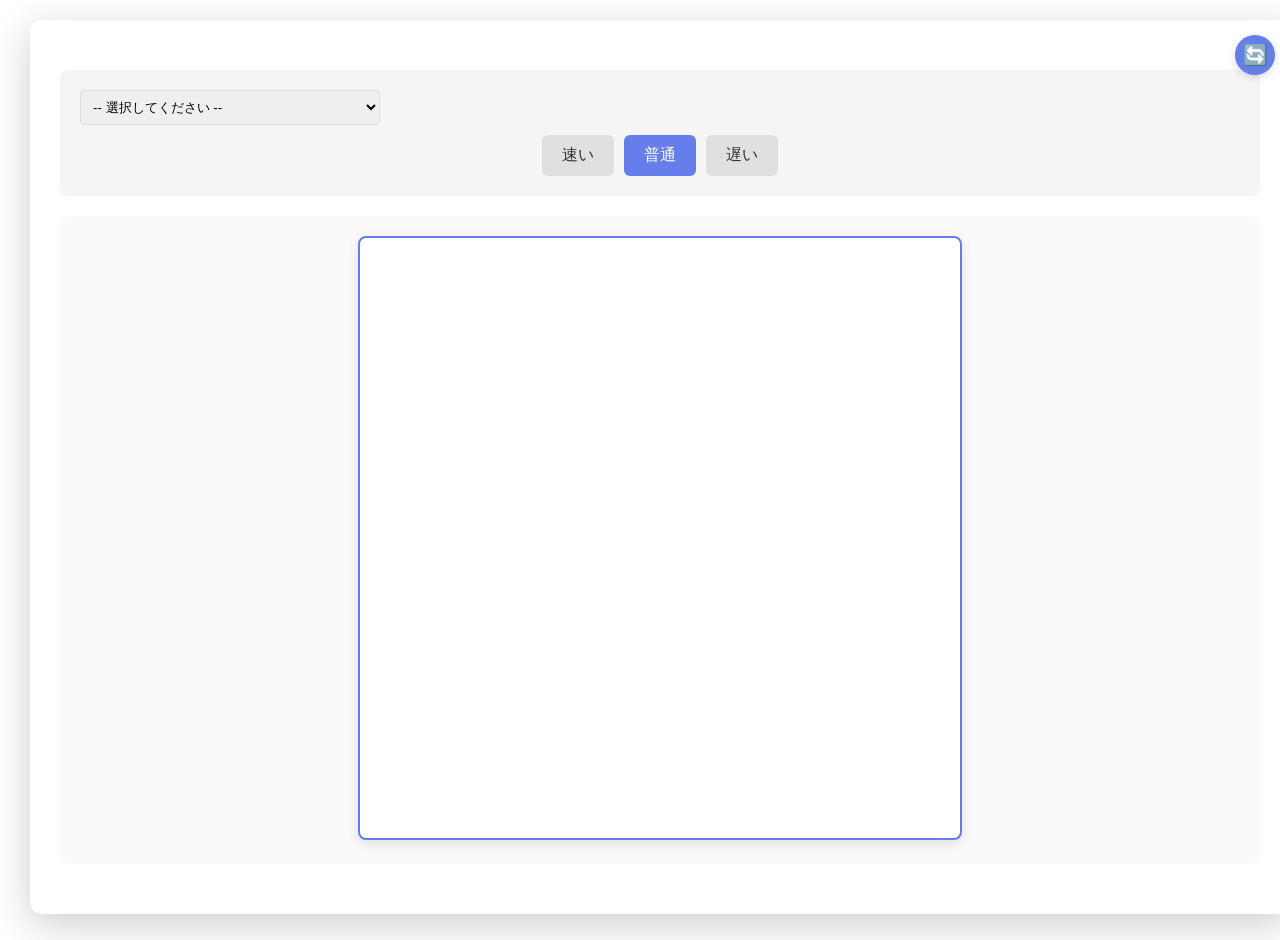
==== slice/index.html @ 5c81381e "Organize images into images folder - Move all 25 animation JPG files to slice/images/ folder - Updat" ====
<!DOCTYPE html>
<html lang="ja">
<head>
    <meta charset="UTF-8">
    <meta name="viewport" content="width=device-width, initial-scale=1.0, user-scalable=no">
    <title>9-Slice Animation Player</title>
    <style>
        * {
            -webkit-touch-callout: none;
            -webkit-user-select: none;
            user-select: none;
            touch-action: manipulation;
        }

        body {
            margin: 0;
            padding: 20px;
            font-family: Arial, sans-serif;
            background: linear-gradient(135deg, #667eea 0%, #764ba2 100%);
            min-height: 100vh;
            overflow: hidden;
            position: fixed;
            width: 100%;
            height: 100vh;
        }

        .container {
            max-width: 1200px;
            margin: 0 auto;
            background-color: white;
            padding: 30px;
            border-radius: 12px;
            box-shadow: 0 10px 40px rgba(0,0,0,0.2);
            position: relative;
        }

        .reload-btn {
            position: absolute;
            top: 15px;
            right: 15px;
            background-color: #667eea;
            color: white;
            border: none;
            width: 40px;
            height: 40px;
            border-radius: 50%;
            font-size: 20px;
            cursor: pointer;
            transition: background-color 0.3s;
            display: flex;
            align-items: center;
            justify-content: center;
            box-shadow: 0 2px 8px rgba(0,0,0,0.15);
        }

        .reload-btn:hover {
            background-color: #5568d3;
        }

        .reload-btn:active {
            transform: scale(0.95);
        }

        @media (max-width: 768px) {
            body {
                padding: 10px;
            }

            .container {
                padding: 15px;
            }
        }


        .controls {
            background-color: #f5f5f5;
            padding: 20px;
            border-radius: 8px;
            margin: 20px 0;
        }

        .control-group {
            margin-bottom: 10px;
        }

        .control-group:last-child {
            margin-bottom: 0;
        }

        select {
            width: 300px;
            max-width: 100%;
            padding: 8px;
            border-radius: 4px;
            border: 1px solid #ddd;
        }

        .speed-buttons {
            display: flex;
            gap: 10px;
            justify-content: center;
        }

        .speed-btn {
            background-color: #e0e0e0;
            color: #333;
            border: none;
            padding: 10px 20px;
            border-radius: 6px;
            font-size: 16px;
            cursor: pointer;
            transition: all 0.3s;
        }

        .speed-btn:hover {
            background-color: #d0d0d0;
        }

        .speed-btn.active {
            background-color: #667eea;
            color: white;
        }

        @media (max-width: 768px) {
            .control-group {
                margin-bottom: 20px;
            }

            select {
                width: 100%;
                max-width: 100%;
            }

            .speed-buttons {
                flex-direction: row;
                gap: 8px;
            }

            .speed-btn {
                flex: 1;
                padding: 8px 12px;
                font-size: 14px;
            }
        }

        .canvas-container {
            text-align: center;
            margin: 20px 0;
            padding: 20px;
            background-color: #fafafa;
            border-radius: 8px;
        }

        canvas {
            border: 2px solid #667eea;
            border-radius: 8px;
            box-shadow: 0 4px 12px rgba(0,0,0,0.1);
            background-color: white;
            max-width: 100%;
            height: auto;
        }
    </style>
</head>
<body>
    <div class="container">
        <button class="reload-btn" id="reloadBtn">🔄</button>

        <div class="controls">
            <div class="control-group">
                <select id="animationSelect">
                    <option value="">-- 選択してください --</option>
                </select>
            </div>

            <div class="control-group">
                <div class="speed-buttons">
                    <button class="speed-btn" data-speed="200">速い</button>
                    <button class="speed-btn active" data-speed="500">普通</button>
                    <button class="speed-btn" data-speed="800">遅い</button>
                </div>
            </div>
        </div>

        <div class="canvas-container">
            <canvas id="mainCanvas" width="600" height="600"></canvas>
        </div>
    </div>

    <script>
        // アニメーション一覧
        const animations = [
            'images/apple.jpg',
            'images/baseball.jpg',
            'images/blowing_kiss.jpg',
            'images/bubble_gum.jpg',
            'images/crying.jpg',
            'images/elephant_spraying_water.jpg',
            'images/finger_snap.jpg',
            'images/flexing_muscle.jpg',
            'images/flower_blooming.jpg',
            'images/handshake.jpg',
            'images/hourglass.jpg',
            'images/jumping_fish.jpg',
            'images/jumping_frog.jpg',
            'images/lifting_package.jpg',
            'images/lightning.jpg',
            'images/monkey_to_human_evolution.jpg',
            'images/person_bowing.jpg',
            'images/person_shrugging.jpg',
            'images/ramen.jpg',
            'images/shooting_arrow.jpg',
            'images/soccer_goal.jpg',
            'images/spinning_girl.jpg',
            'images/sticking_tongue_out.jpg',
            'images/tadpole_to_frog.jpg',
            'images/thinking_person.jpg'
        ];

        // DOM要素
        const canvas = document.getElementById('mainCanvas');
        const ctx = canvas.getContext('2d');
        const animationSelect = document.getElementById('animationSelect');
        const speedButtons = document.querySelectorAll('.speed-btn');

        // アニメーション状態
        let currentImage = null;
        let currentFrame = 0;
        let totalFrames = 9;
        let intervalMs = 500; // デフォルトは普通（0.5秒）
        let isPlaying = false;
        let animationInterval = null;

        // キャンバスサイズを調整
        function resizeCanvas() {
            const container = canvas.parentElement;
            const containerWidth = container.clientWidth - 40; // padding分を引く
            const size = Math.min(containerWidth, 600); // 最大600px
            canvas.width = size;
            canvas.height = size;

            if (currentImage) {
                drawFrame();
            }
        }

        // アニメーションリストを生成
        animations.forEach(filename => {
            const option = document.createElement('option');
            option.value = filename;
            // ファイル名を読みやすく変換
            const name = filename.replace('.jpg', '').replace(/_/g, ' ').replace(/\b\w/g, c => c.toUpperCase());
            option.textContent = name;
            animationSelect.appendChild(option);
        });

        // 初期サイズ設定
        resizeCanvas();

        // 速度ボタンのイベントリスナー
        speedButtons.forEach(btn => {
            btn.addEventListener('click', () => {
                // すべてのボタンからactiveクラスを削除
                speedButtons.forEach(b => b.classList.remove('active'));
                // クリックされたボタンにactiveクラスを追加
                btn.classList.add('active');
                // 速度を更新
                intervalMs = parseInt(btn.dataset.speed);
                // 再生中の場合は再起動
                if (isPlaying) {
                    stopAnimation();
                    startAnimation();
                }
            });
        });

        // アニメーション選択
        animationSelect.addEventListener('change', (e) => {
            const filename = e.target.value;
            if (!filename) return;

            // 既存のアニメーションを停止
            stopAnimation();

            const img = new Image();
            img.onload = () => {
                currentImage = img;
                currentFrame = 0;
                drawFrame();
                // 自動的に再生開始
                startAnimation();
            };
            img.src = filename;
        });

        // フレーム描画
        function drawFrame() {
            if (!currentImage) return;

            ctx.clearRect(0, 0, canvas.width, canvas.height);

            const cols = Math.ceil(Math.sqrt(totalFrames));
            const rows = Math.ceil(totalFrames / cols);

            const frameWidth = currentImage.width / cols;
            const frameHeight = currentImage.height / rows;

            const col = currentFrame % cols;
            const row = Math.floor(currentFrame / cols);

            // 境界線を避けるため、少し内側から切り取る
            const inset = 5; // 各辺から5ピクセル内側
            const sx = col * frameWidth + inset;
            const sy = row * frameHeight + inset;
            const sw = frameWidth - inset * 2;
            const sh = frameHeight - inset * 2;

            // キャンバス中央に描画
            const scale = Math.min(canvas.width / sw, canvas.height / sh) * 0.9;
            const dw = sw * scale;
            const dh = sh * scale;
            const dx = (canvas.width - dw) / 2;
            const dy = (canvas.height - dh) / 2;

            ctx.drawImage(currentImage, sx, sy, sw, sh, dx, dy, dw, dh);

            // フレーム情報表示
            ctx.fillStyle = '#667eea';
            ctx.font = '16px Arial';
            ctx.textAlign = 'left';
            ctx.fillText(`Frame: ${currentFrame + 1} / ${totalFrames}`, 10, 25);
        }

        // アニメーション開始
        function startAnimation() {
            if (!currentImage) {
                return;
            }

            isPlaying = true;

            animationInterval = setInterval(() => {
                currentFrame = (currentFrame + 1) % totalFrames;
                drawFrame();
            }, intervalMs);
        }

        // アニメーション停止
        function stopAnimation() {
            isPlaying = false;
            if (animationInterval) {
                clearInterval(animationInterval);
                animationInterval = null;
            }
        }

        // ウィンドウリサイズ時の処理
        window.addEventListener('resize', resizeCanvas);

        // リロードボタン
        const reloadBtn = document.getElementById('reloadBtn');
        reloadBtn.addEventListener('click', () => {
            location.reload();
        });
    </script>
</body>
</html>
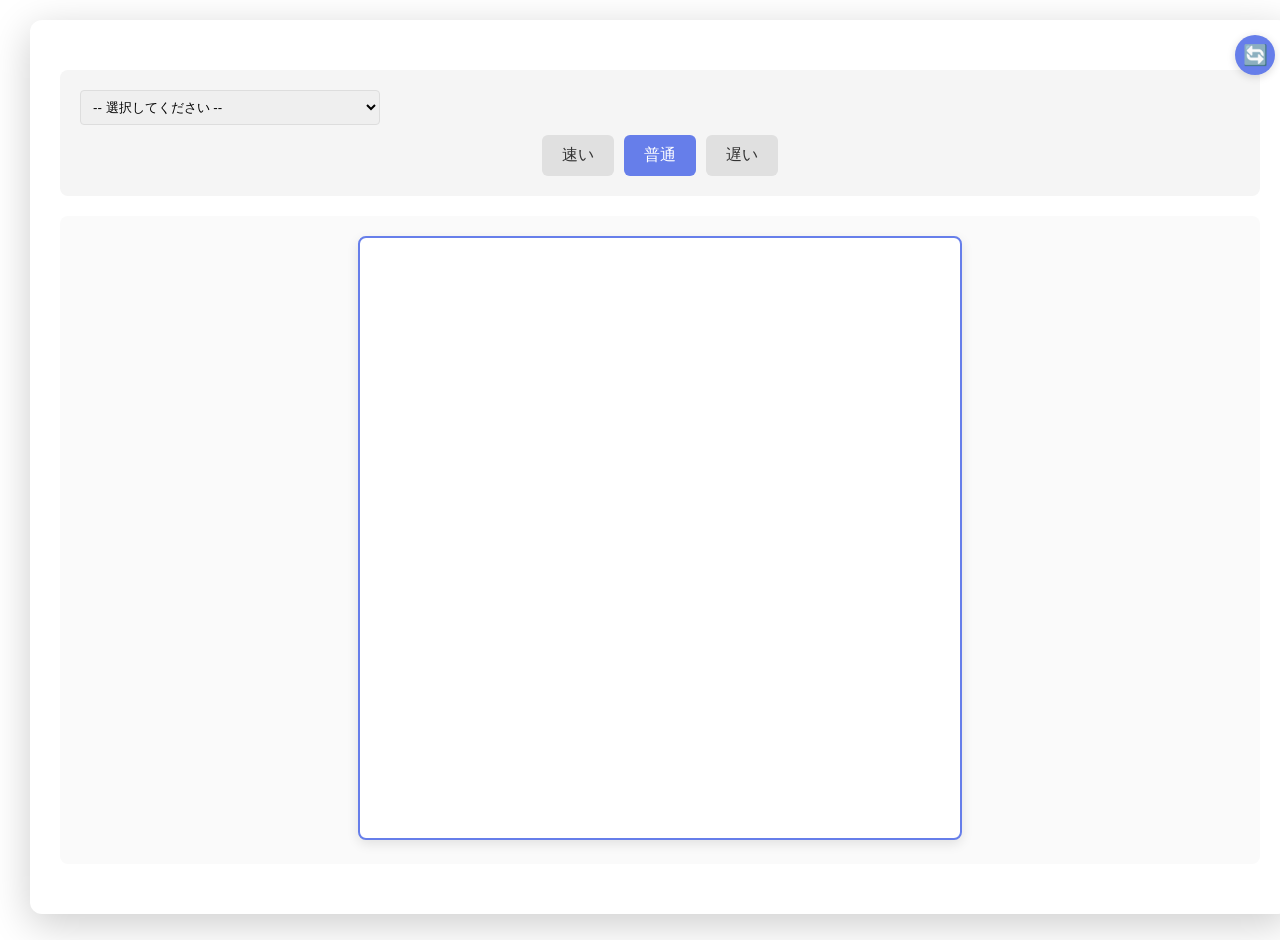
==== commit 3bf3d897: "Add loading indicator for image loading - Add loading overlay with spinner animation - Show 'Loading" ====
--- a/slice/index.html
+++ b/slice/index.html
@@ -149,6 +149,7 @@
             padding: 20px;
             background-color: #fafafa;
             border-radius: 8px;
+            position: relative;
         }
 
         canvas {
@@ -158,6 +159,45 @@
             background-color: white;
             max-width: 100%;
             height: auto;
+        }
+
+        .loading-overlay {
+            position: absolute;
+            top: 0;
+            left: 0;
+            right: 0;
+            bottom: 0;
+            background-color: rgba(255, 255, 255, 0.9);
+            display: none;
+            align-items: center;
+            justify-content: center;
+            border-radius: 8px;
+            z-index: 10;
+        }
+
+        .loading-overlay.show {
+            display: flex;
+        }
+
+        .spinner {
+            width: 50px;
+            height: 50px;
+            border: 5px solid #e0e0e0;
+            border-top: 5px solid #667eea;
+            border-radius: 50%;
+            animation: spin 1s linear infinite;
+        }
+
+        @keyframes spin {
+            0% { transform: rotate(0deg); }
+            100% { transform: rotate(360deg); }
+        }
+
+        .loading-text {
+            margin-left: 15px;
+            color: #667eea;
+            font-weight: bold;
+            font-size: 18px;
         }
     </style>
 </head>
@@ -183,6 +223,10 @@
 
         <div class="canvas-container">
             <canvas id="mainCanvas" width="600" height="600"></canvas>
+            <div class="loading-overlay" id="loadingOverlay">
+                <div class="spinner"></div>
+                <div class="loading-text">読み込み中...</div>
+            </div>
         </div>
     </div>
 
@@ -221,6 +265,7 @@
         const ctx = canvas.getContext('2d');
         const animationSelect = document.getElementById('animationSelect');
         const speedButtons = document.querySelectorAll('.speed-btn');
+        const loadingOverlay = document.getElementById('loadingOverlay');
 
         // アニメーション状態
         let currentImage = null;
@@ -281,13 +326,22 @@
             // 既存のアニメーションを停止
             stopAnimation();
 
+            // ローディング表示を表示
+            loadingOverlay.classList.add('show');
+
             const img = new Image();
             img.onload = () => {
                 currentImage = img;
                 currentFrame = 0;
                 drawFrame();
+                // ローディング表示を非表示
+                loadingOverlay.classList.remove('show');
                 // 自動的に再生開始
                 startAnimation();
+            };
+            img.onerror = () => {
+                // エラー時もローディング表示を非表示
+                loadingOverlay.classList.remove('show');
             };
             img.src = filename;
         });
